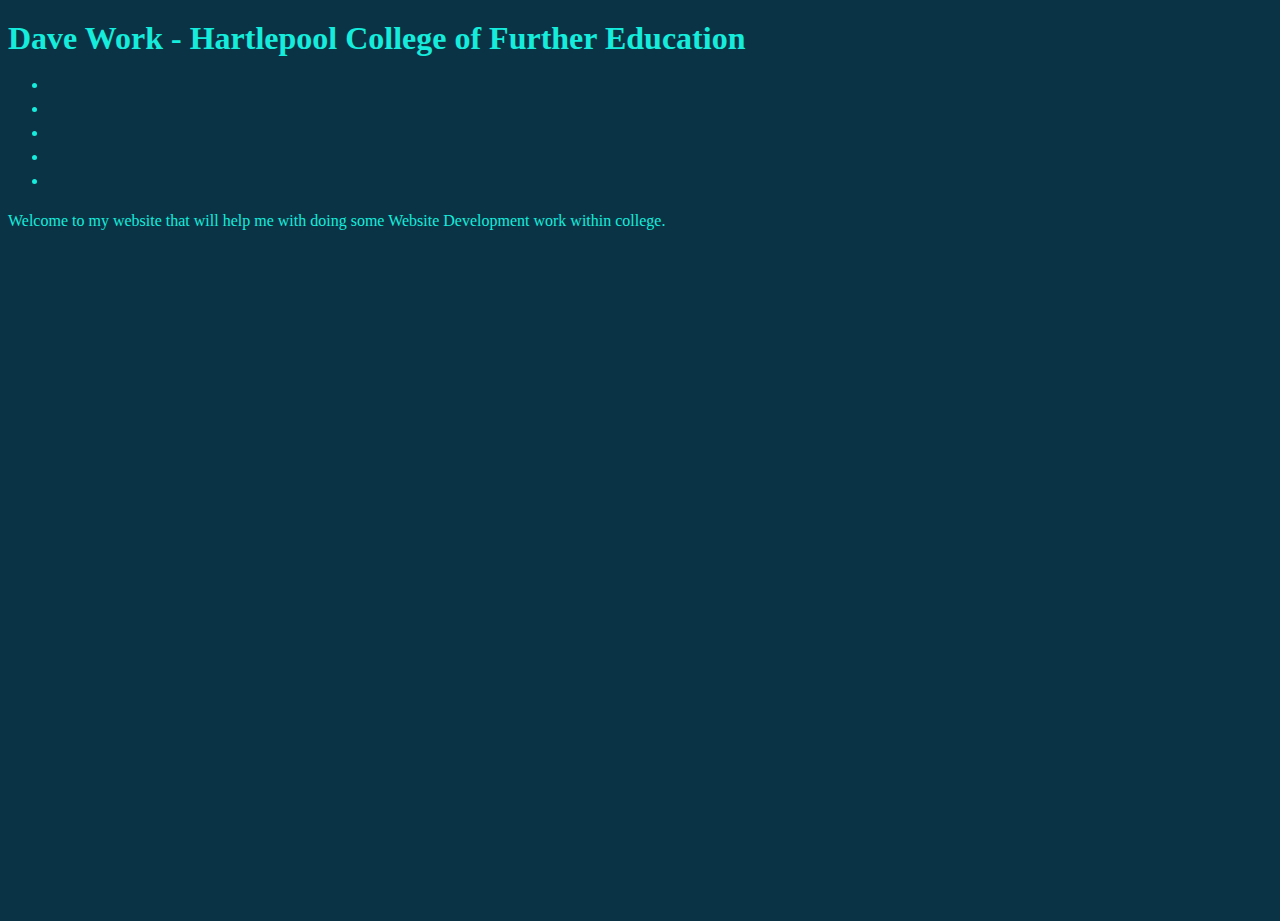
==== index.html @ 326ae17b "Lesson on Tables" ====
<!DOCTYPE html>
<html lang="en">

<head>
  <meta charset="UTF-8">
  <meta name="viewport" content="width=device-width, initial-scale=1.0">
  <title>Dave Work - Hartlepool College of Further Education</title>
  <link rel="stylesheet" href="styles/reset.css">
  <link rel="stylesheet" href="styles/main.css">
</head>

<body>
  <header>
    <h1>Dave Work - Hartlepool College of Further Education</h1>
    <nav>
      <ul>
        <li></li>
        <li></li>
        <li></li>
        <li></li>
        <li></li>
      </ul>
    </nav>
  </header>
  <main>
    <section>
      <p>Welcome to my website that will help me with doing some Website Development work within college.</p>
    </section>
  </main>
</body>

</html>
---- styles/main.css ----
body {
  background-color: #0a3346;
  color: #16ecdb;
}/*# sourceMappingURL=main.css.map */
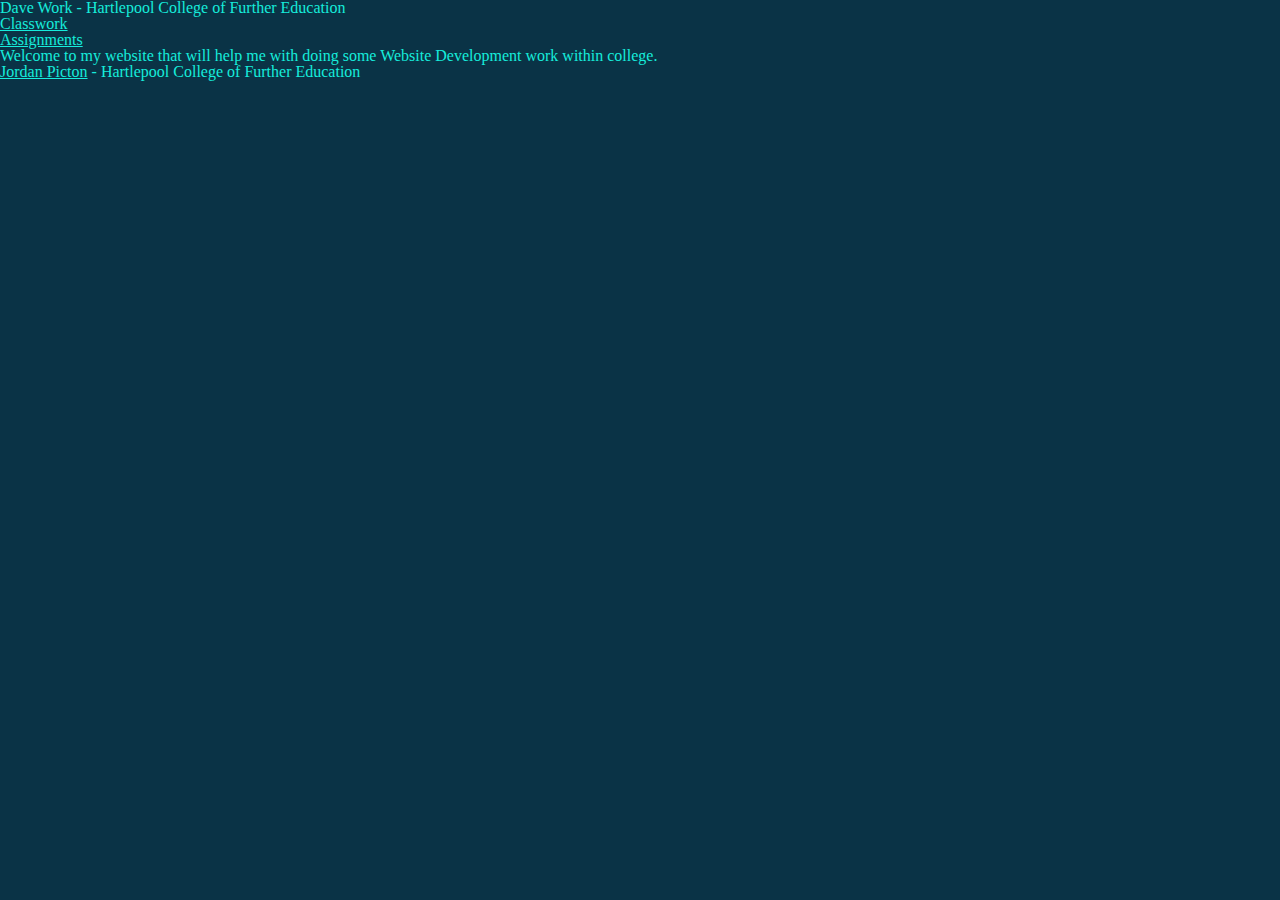
==== commit 177733ff: "Styling Work" ====
--- a/index.html
+++ b/index.html
@@ -1,32 +1,37 @@
 <!DOCTYPE html>
 <html lang="en">
+  <head>
+    <meta charset="UTF-8" />
+    <meta name="viewport" content="width=device-width, initial-scale=1.0" />
+    <title>Jordan Picton - Dave Work - HCoFE</title>
+    <link rel="stylesheet" href="styles/reset.css" />
+    <link rel="stylesheet" href="styles/main.css" />
+  </head>
 
-<head>
-  <meta charset="UTF-8">
-  <meta name="viewport" content="width=device-width, initial-scale=1.0">
-  <title>Dave Work - Hartlepool College of Further Education</title>
-  <link rel="stylesheet" href="styles/reset.css">
-  <link rel="stylesheet" href="styles/main.css">
-</head>
-
-<body>
-  <header>
-    <h1>Dave Work - Hartlepool College of Further Education</h1>
-    <nav>
-      <ul>
-        <li></li>
-        <li></li>
-        <li></li>
-        <li></li>
-        <li></li>
-      </ul>
-    </nav>
-  </header>
-  <main>
-    <section>
-      <p>Welcome to my website that will help me with doing some Website Development work within college.</p>
-    </section>
-  </main>
-</body>
-
-</html>+  <body>
+    <header>
+      <h1>Dave Work - Hartlepool College of Further Education</h1>
+      <nav>
+        <ul>
+          <a href="classwork/classwork.html"><li>Classwork</li></a>
+          <a href="assingments/assignments.html"><li>Assignments</li></a>
+          <li></li>
+          <li></li>
+          <li></li>
+        </ul>
+      </nav>
+    </header>
+    <main>
+      <section>
+        <p>
+          Welcome to my website that will help me with doing some Website
+          Development work within college.
+        </p>
+      </section>
+    </main>
+    <footer>
+      <a href="https://github.com/JPicton-HCFE">Jordan Picton</a> - Hartlepool
+      College of Further Education
+    </footer>
+  </body>
+</html>
--- a/styles/main.css
+++ b/styles/main.css
@@ -1,3 +1,9 @@
+.ntr-regular {
+  font-family: "NTR", sans-serif;
+  font-weight: 400;
+  font-style: normal;
+}
+
 body {
   background-color: #0a3346;
   color: #16ecdb;
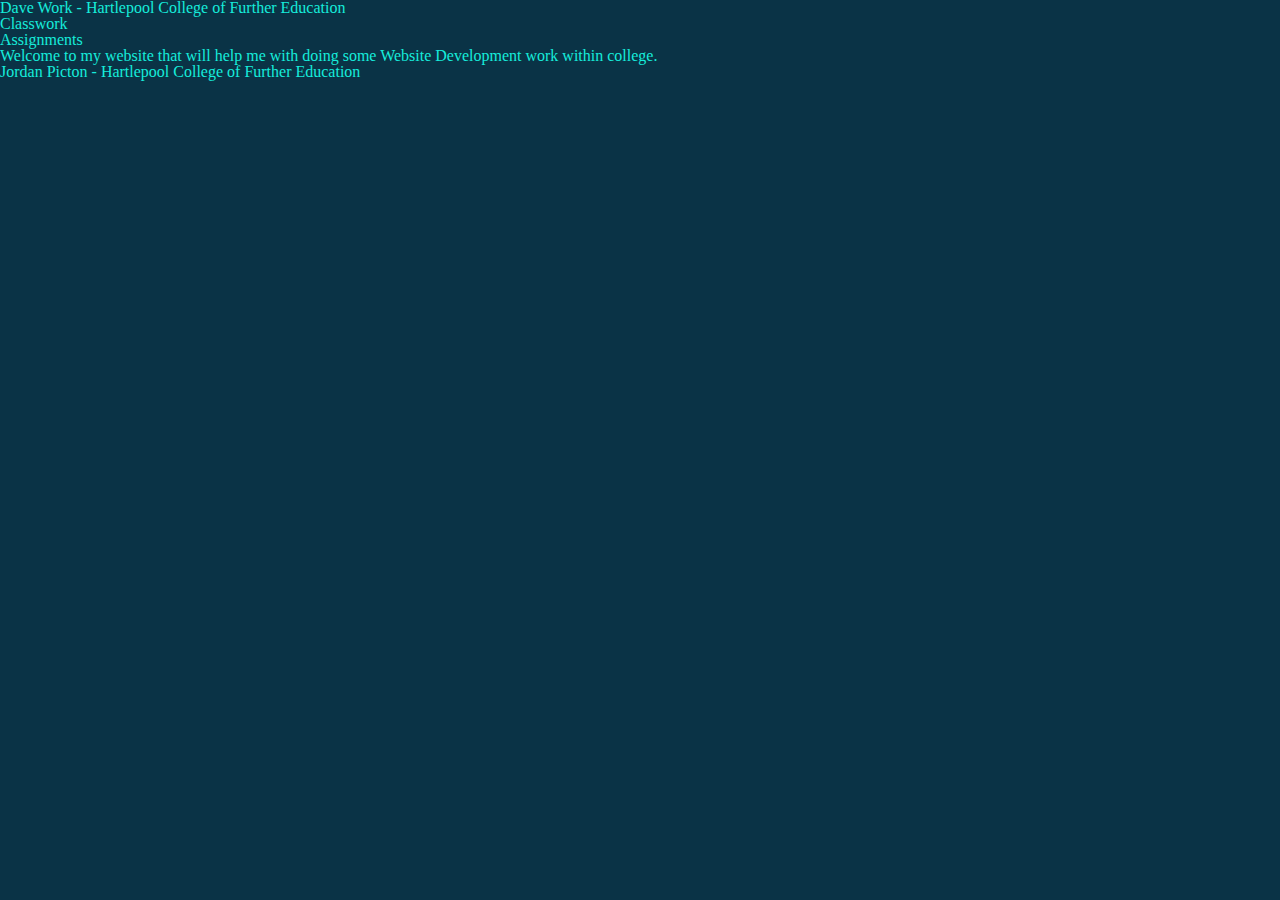
==== commit 13462334: "Updated main page." ====
--- a/index.html
+++ b/index.html
@@ -13,11 +13,11 @@
       <h1>Dave Work - Hartlepool College of Further Education</h1>
       <nav>
         <ul>
-          <a href="classwork/classwork.html"><li>Classwork</li></a>
-          <a href="assingments/assignments.html"><li>Assignments</li></a>
-          <li></li>
-          <li></li>
-          <li></li>
+          <li><a href="classwork/classwork.html">Classwork</a></li>
+          <li><a href="assingments/assignments.html">Assignments</a></li>
+          <li><a href=""></a></li>
+          <li><a href=""></a></li>
+          <li><a href=""></a></li>
         </ul>
       </nav>
     </header>
